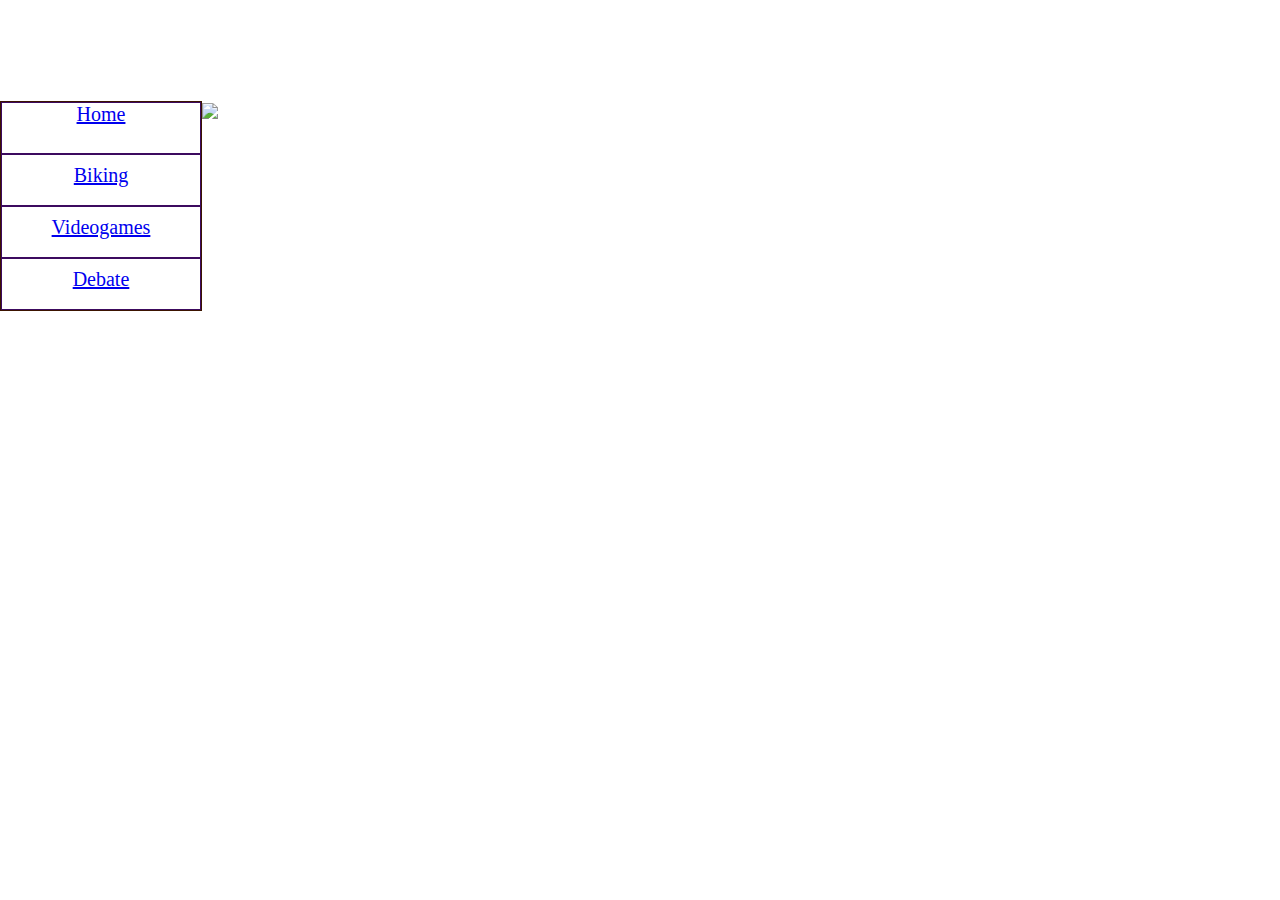
==== aboutme.html @ e5af68a1 "Add files via upload" ====
<!DOCTYPE html>
<html lang="en" dir="ltr">
  <head>
    <meta charset="utf-8">
    <title>About Me</title>
    <link rel = "stylesheet" href = "aboutmestyles.css">
  </head>
  <body>
    <p>
      <h1>About Me</h1>
      <ul id ="navbar"><!--Unordered list-->
        <li class = "links"><a href = "aboutme.html">Home<a/></li>
        <li class = "links"><a href = "biking.html">Biking<a/></li>
        <li class = "links"><a href = "videogames.html">Videogames<a/></li>
        <li class = "links"><a href = "debate.html">Debate<a/></li>
      </ul>
      <img src = "me.jpg">
    </p>


  </body>
</html>
---- aboutmestyles.css ----
body{
  font-size: 20px;
  color: white;
  background-image: url("black.jpg");
  background-repeat: no-repeat;
  background-attachment: fixed;
  height: 100%;
  background-size: cover;
  margin: 0;
}
p{
  text-align: center;
}
h2{
  text-decoration: none;
}
.links{
text-decoration: none;
color: rgb(100, 100, 100);
text-align: center;
display: grid;
border: 1px solid rgb(60, 10, 95);
height: 50px;
}

#navbar{
        list-style: none;
        position: relative;
        float: left;
        width:200px;
        height: 100%;
        border: 1px solid rgb(60, 20, 0);
        margin: 0px;
        padding: 0px;

    }
.v{
  width: 700px;
  height: 600px;
}
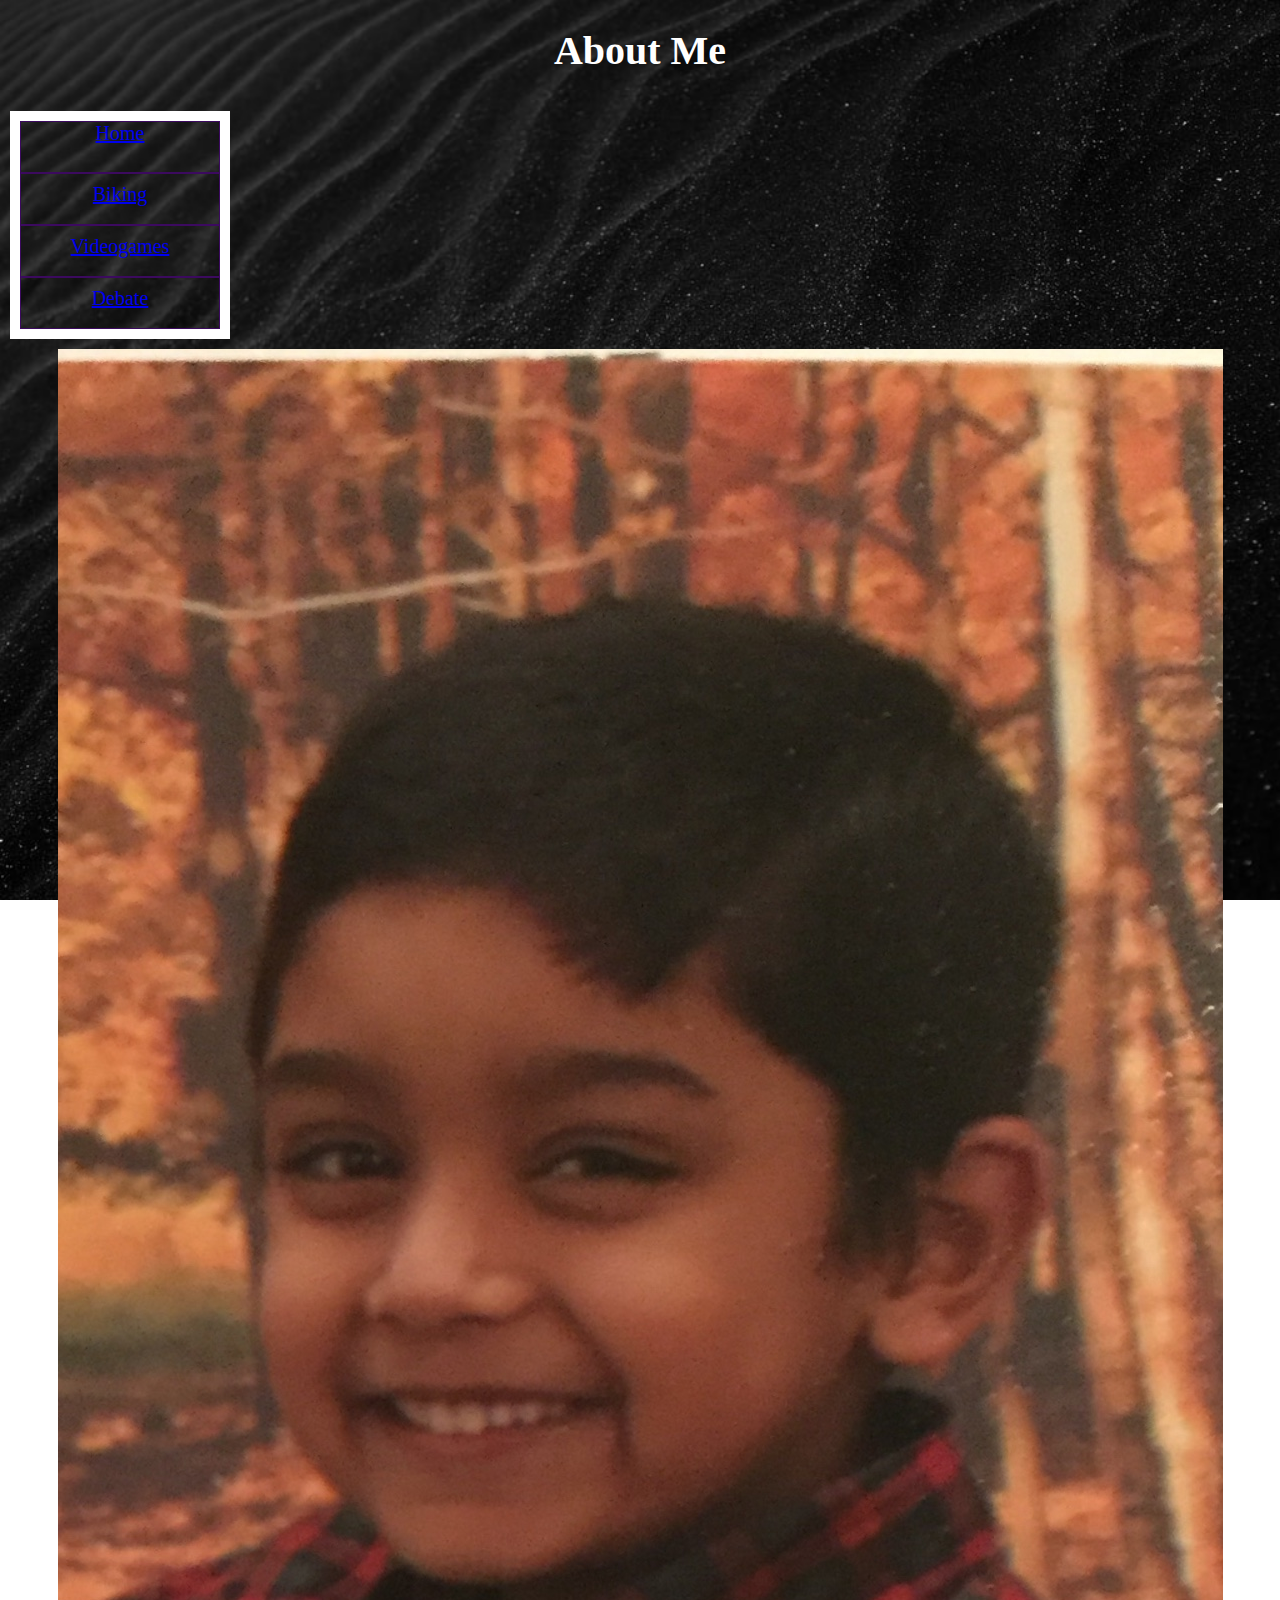
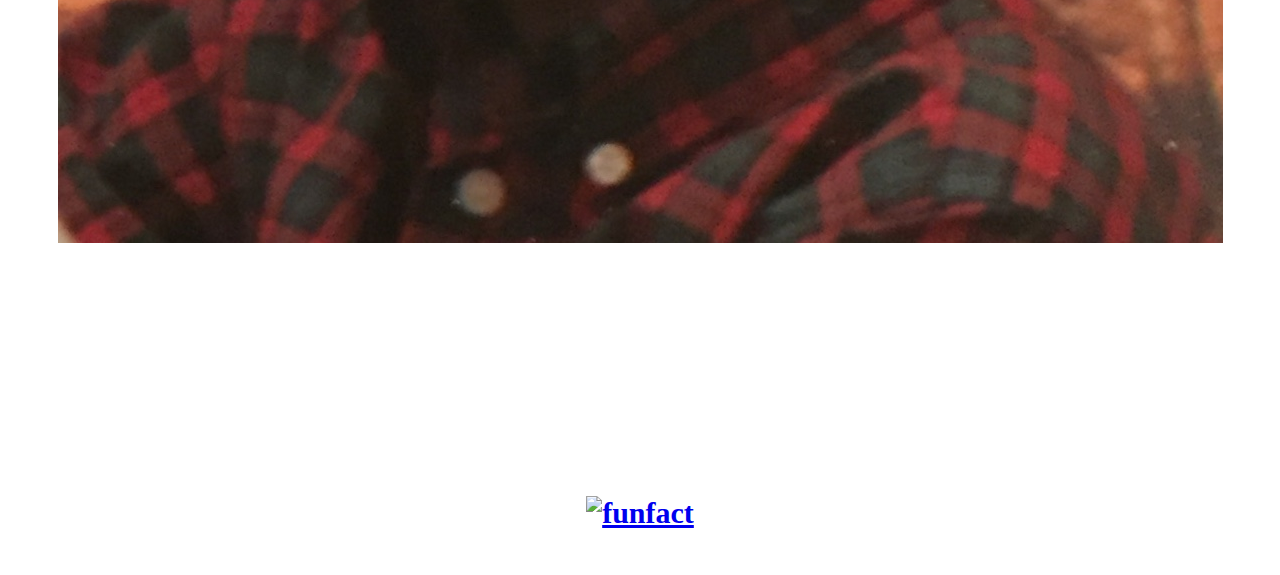
==== commit 3e8fbbf2: "Add files via upload" ====
--- a/aboutme.html
+++ b/aboutme.html
@@ -14,9 +14,15 @@
         <li class = "links"><a href = "videogames.html">Videogames<a/></li>
         <li class = "links"><a href = "debate.html">Debate<a/></li>
       </ul>
+    </p>
+    <p2>
       <img src = "me.jpg">
-    </p>
-
-
+      <h2>Hi my name is Arjun Sakthi. I'm in 11th grade and I am 16 years old. <br></br>I enjoy biking, playing videogames, and debate.
+        <br></br>If you look around this site, you may find a secret easter egg!
+        <br></br>
+        <a href="fun fact.html" download="fun fact.html">
+          <img id = fact src="POTATO.jpg" alt="funfact">
+        </a>
+    </p2>
   </body>
 </html>
--- a/aboutmestyles.css
+++ b/aboutmestyles.css
@@ -8,12 +8,16 @@
   height: 100%;
   background-size: cover;
   margin: 0;
+  text-align: center;
+
 }
 p{
   text-align: center;
+  font size: 40px;
 }
 h2{
   text-decoration: none;
+  text-align: center;
 }
 .links{
 text-decoration: none;
@@ -30,12 +34,22 @@
         float: left;
         width:200px;
         height: 100%;
-        border: 1px solid rgb(60, 20, 0);
-        margin: 0px;
+        border: 10px solid rgb(255, 255, 255);
+        margin: 10px;
         padding: 0px;
+        color: white
 
     }
 .v{
   width: 700px;
   height: 600px;
 }
+a{
+  text-align: center;
+
+}
+#fact{
+  margin: 20px;
+  height: 200px;
+
+}
